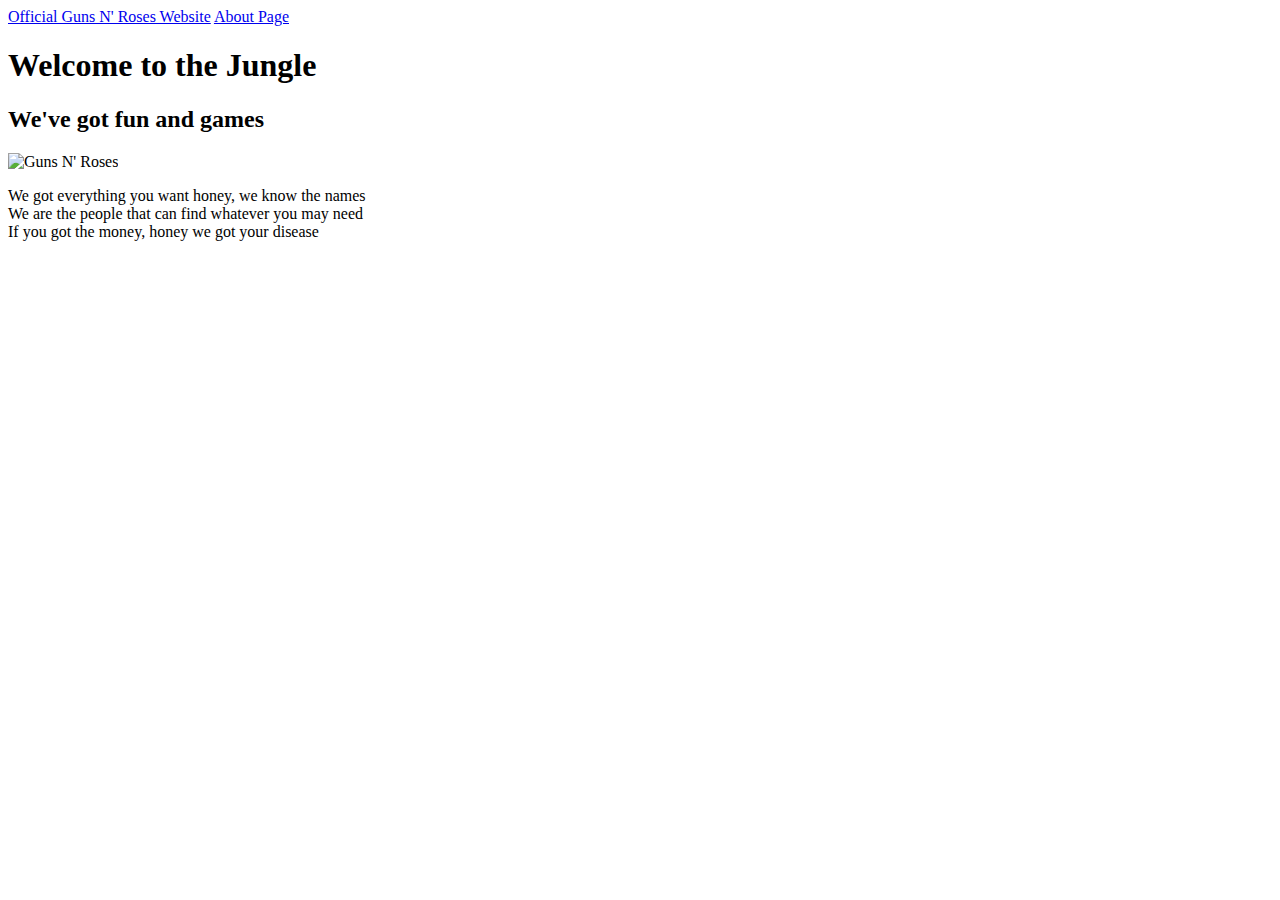
==== index.html @ 2e58fb82 "initial upload of proto-gnr site" ====
<!DOCTYPE html>
<html lang="en" dir="ltr">
  <head>
    <meta charset="utf-8">
    <style media="screen">
        @import "mycssfile.css";
    </style>
    <title>Guns N' Roses</title>
  </head>
  <body>
    <nav>
      <a href="https://www.gunsnroses.com" target="blank">Official Guns N' Roses Website</a>
      <a href="about.html">About Page</a>
    </nav>
      <h1>Welcome to the Jungle</h1>
      <section id="lyrics">
        <h2>We've got fun and games</h2>
        <img class="gnrimg" width="50%" src="https://media.giphy.com/media/Xpi6zhKv91eOWsQkn9/giphy.gif" alt="Guns N' Roses">
        <p>We got everything you want honey, we know the names
        <br>We are the people that can find whatever you may need
        <br>If you got the money, honey we got your disease</p>
      </section>
  </body>
</html>
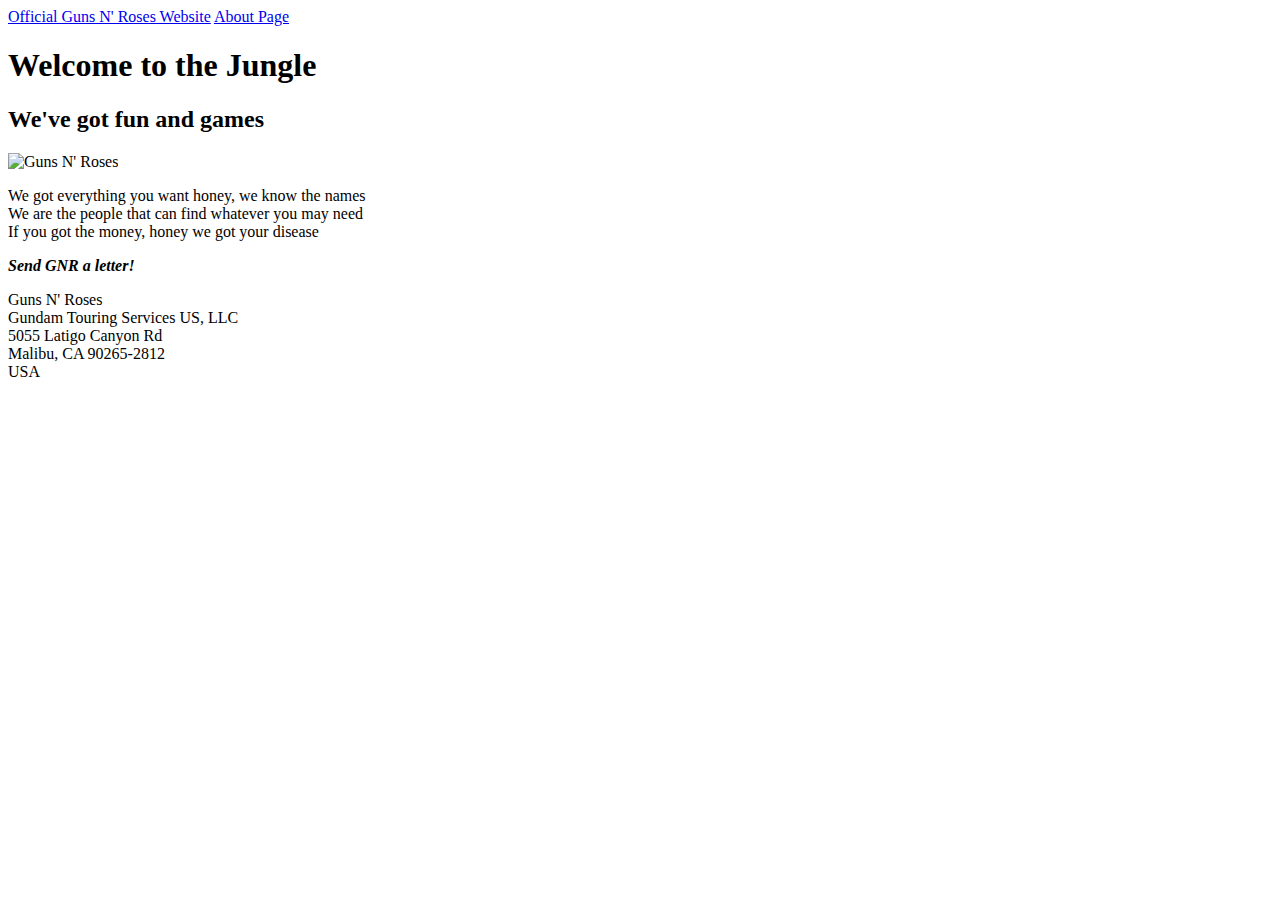
==== commit 281a1ce7: "Cleanup" ====
--- a/index.html
+++ b/index.html
@@ -8,17 +8,30 @@
     <title>Guns N' Roses</title>
   </head>
   <body>
+      <header>
     <nav>
       <a href="https://www.gunsnroses.com" target="blank">Official Guns N' Roses Website</a>
       <a href="about.html">About Page</a>
     </nav>
+    </header>
+    <main>
       <h1>Welcome to the Jungle</h1>
-      <section id="lyrics">
+      <section class="lyrics">
         <h2>We've got fun and games</h2>
-        <img class="gnrimg" width="50%" src="https://media.giphy.com/media/Xpi6zhKv91eOWsQkn9/giphy.gif" alt="Guns N' Roses">
+        <img class="gnrlogo" src="https://media.giphy.com/media/Xpi6zhKv91eOWsQkn9/giphy.gif" alt="Guns N' Roses">
         <p>We got everything you want honey, we know the names
         <br>We are the people that can find whatever you may need
         <br>If you got the money, honey we got your disease</p>
       </section>
+    </main>
+    <footer>
+        <div class="fanmail"><p><em><strong>Send GNR a letter!</strong></em>
+        <p>Guns N' Roses
+        <br>Gundam Touring Services US, LLC
+        <br>5055 Latigo Canyon Rd
+        <br>Malibu, CA 90265-2812
+        <br>USA</font>
+        </div>
+    </footer>
   </body>
 </html>
